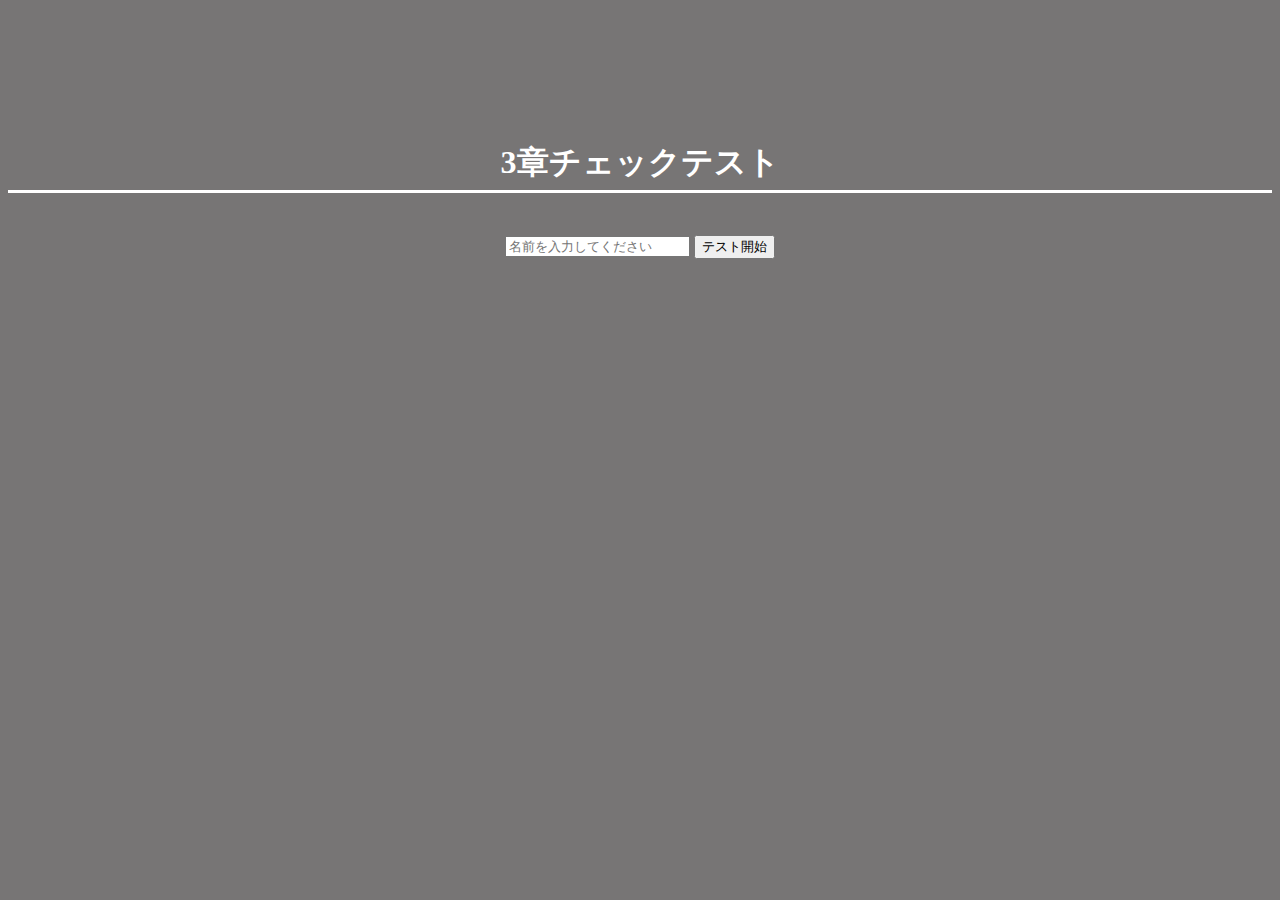
==== 3-4/3-4index.html @ d87d26eb "3-4 　3章チェックテスト" ====
<!DOCTYPE html>
<html lang="ja">
<head>
  <meta charset="UTF-8">
  <meta http-equiv="X-UA-Compatible" content="IE=edge">
 <meta name="viewport" content="width=device-width, initial-scale=1">
  <title>check test</title>
  <link rel="stylesheet" href="style.css">
</head>
<body style="background-color:rgb(119, 117, 117);">
  

    <h1>3章チェックテスト</h1>
    <!--名前を入力してquestion.phpに移動するフォームを作成-->
    <form action="question.php" method="post">
      <input type="text" name="my_name" placeholder="名前を入力してください"/>
      
      <input type="submit" value="テスト開始" />
    </form>
</body>
</html>
---- 3-4/style.css ----
h1 {
  text-align:center ;
  padding:120px 120px 5px 120px;
  color:white;
  font-family: Cambria, Cochin, Georgia, Times, 'Times New Roman', serif;
  border-bottom: 3px solid white;
 
}
hr {
  
  height: 5px;
  background-color: white;
  width: 100%;
  border: none;
 }

form {
  text-align:center ;
  padding:20px ;  
}
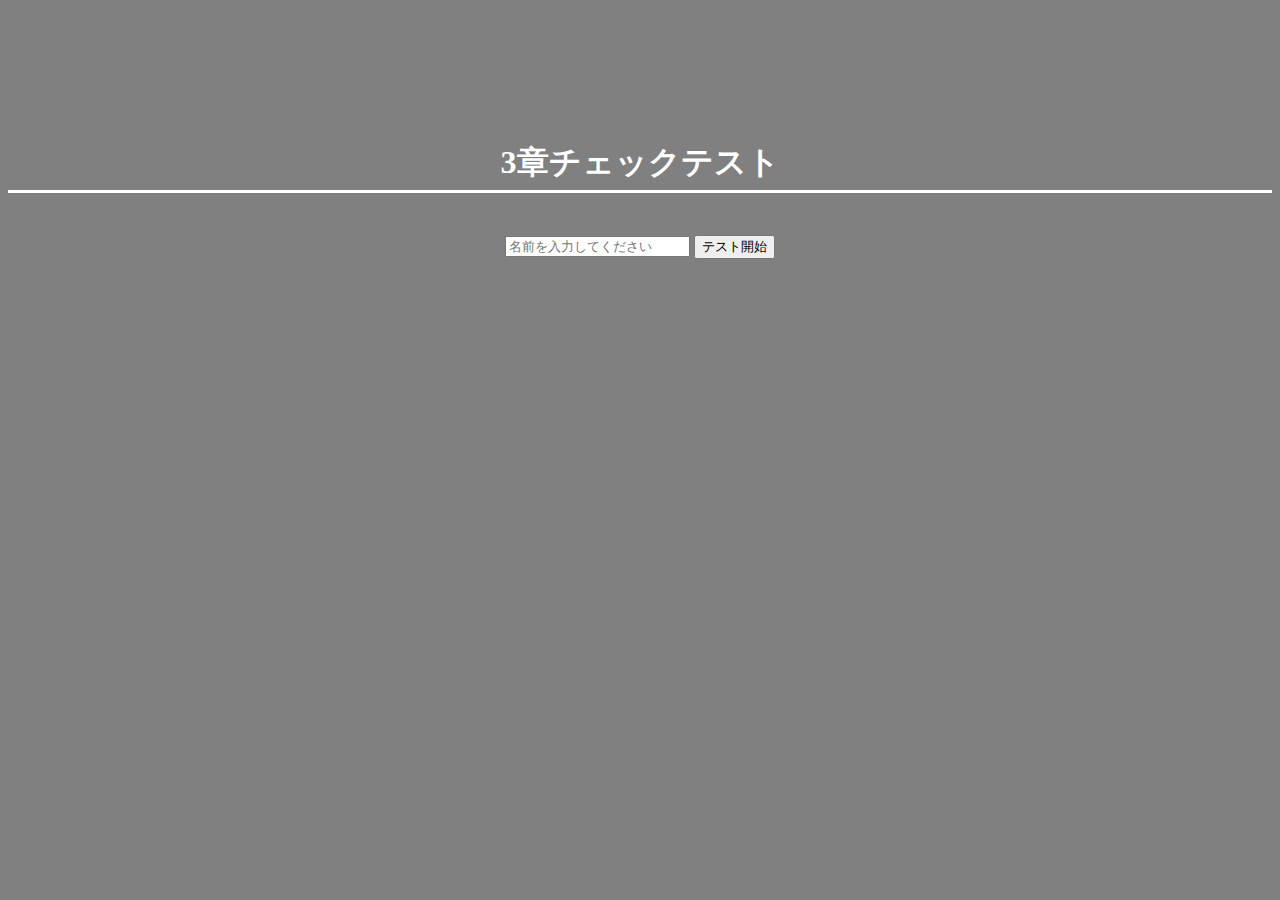
==== commit b5ff64fd: "3-4再提出" ====
--- a/3-4/3-4index.html
+++ b/3-4/3-4index.html
@@ -7,9 +7,7 @@
   <title>check test</title>
   <link rel="stylesheet" href="style.css">
 </head>
-<body style="background-color:rgb(119, 117, 117);">
-  
-
+<body style="background-color:gray;">
     <h1>3章チェックテスト</h1>
     <!--名前を入力してquestion.phpに移動するフォームを作成-->
     <form action="question.php" method="post">
--- a/3-4/style.css
+++ b/3-4/style.css
@@ -1,3 +1,10 @@
+body {
+  background-color: gray;
+  color: white;
+  text-align:center;
+  font-family: Cambria, Cochin, Georgia, Times, 'Times New Roman', serif;
+  } 
+ 
  h1 {
   text-align:center ;
   padding:120px 120px 5px 120px;
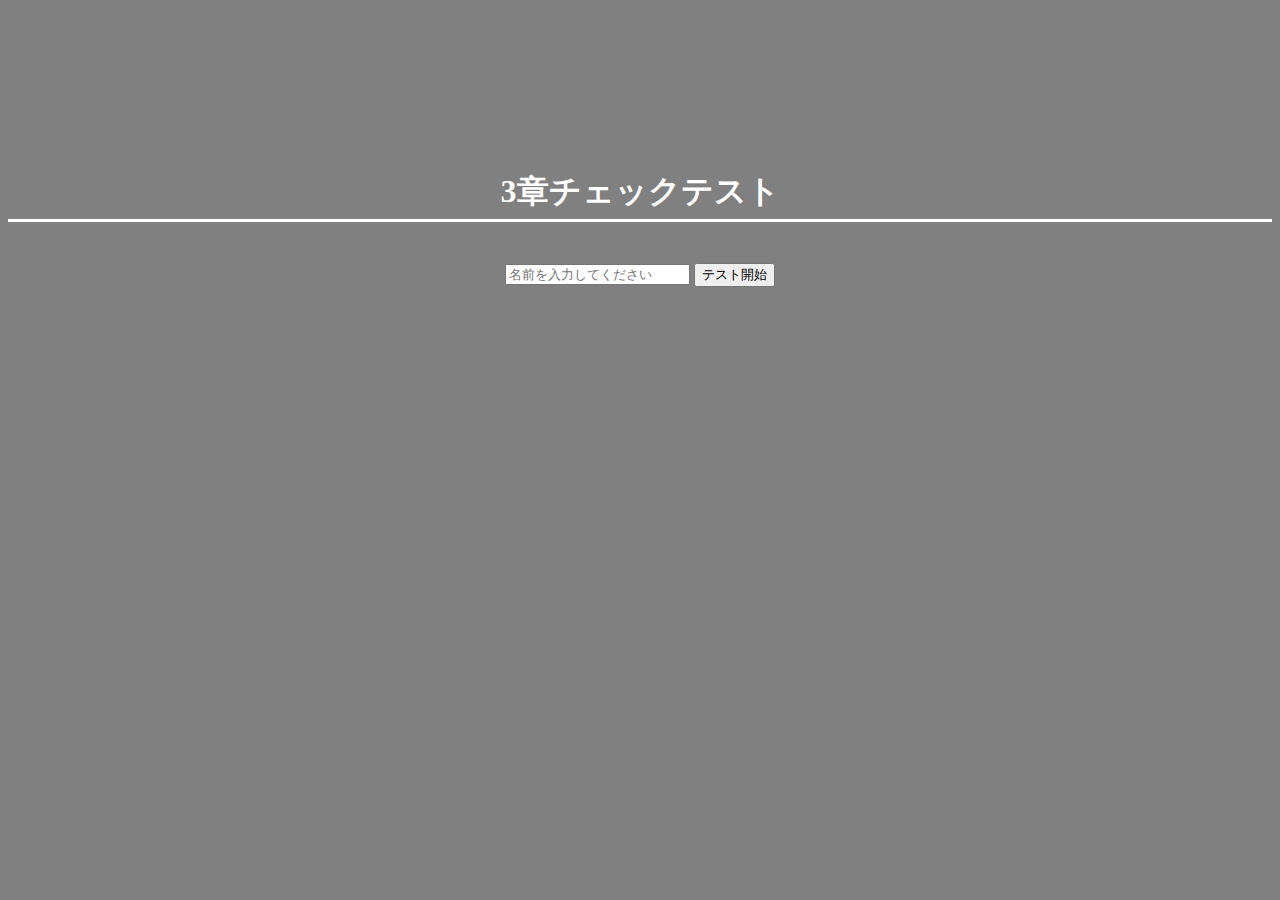
==== commit 0a5e9158: "3-4　再々提出" ====
--- a/3-4/3-4index.html
+++ b/3-4/3-4index.html
@@ -7,7 +7,7 @@
   <title>check test</title>
   <link rel="stylesheet" href="style.css">
 </head>
-<body style="background-color:gray;">
+<body>
     <h1>3章チェックテスト</h1>
     <!--名前を入力してquestion.phpに移動するフォームを作成-->
     <form action="question.php" method="post">
--- a/3-4/style.css
+++ b/3-4/style.css
@@ -3,6 +3,7 @@
   color: white;
   text-align:center;
   font-family: Cambria, Cochin, Georgia, Times, 'Times New Roman', serif;
+  margin-top: 50px;
   } 
  
  h1 {
@@ -17,8 +18,7 @@
   
   height: 5px;
   background-color: white;
-  width: 100%;
-  border: none;
+  margin-bottom: 50px;
  }
 
 form {
